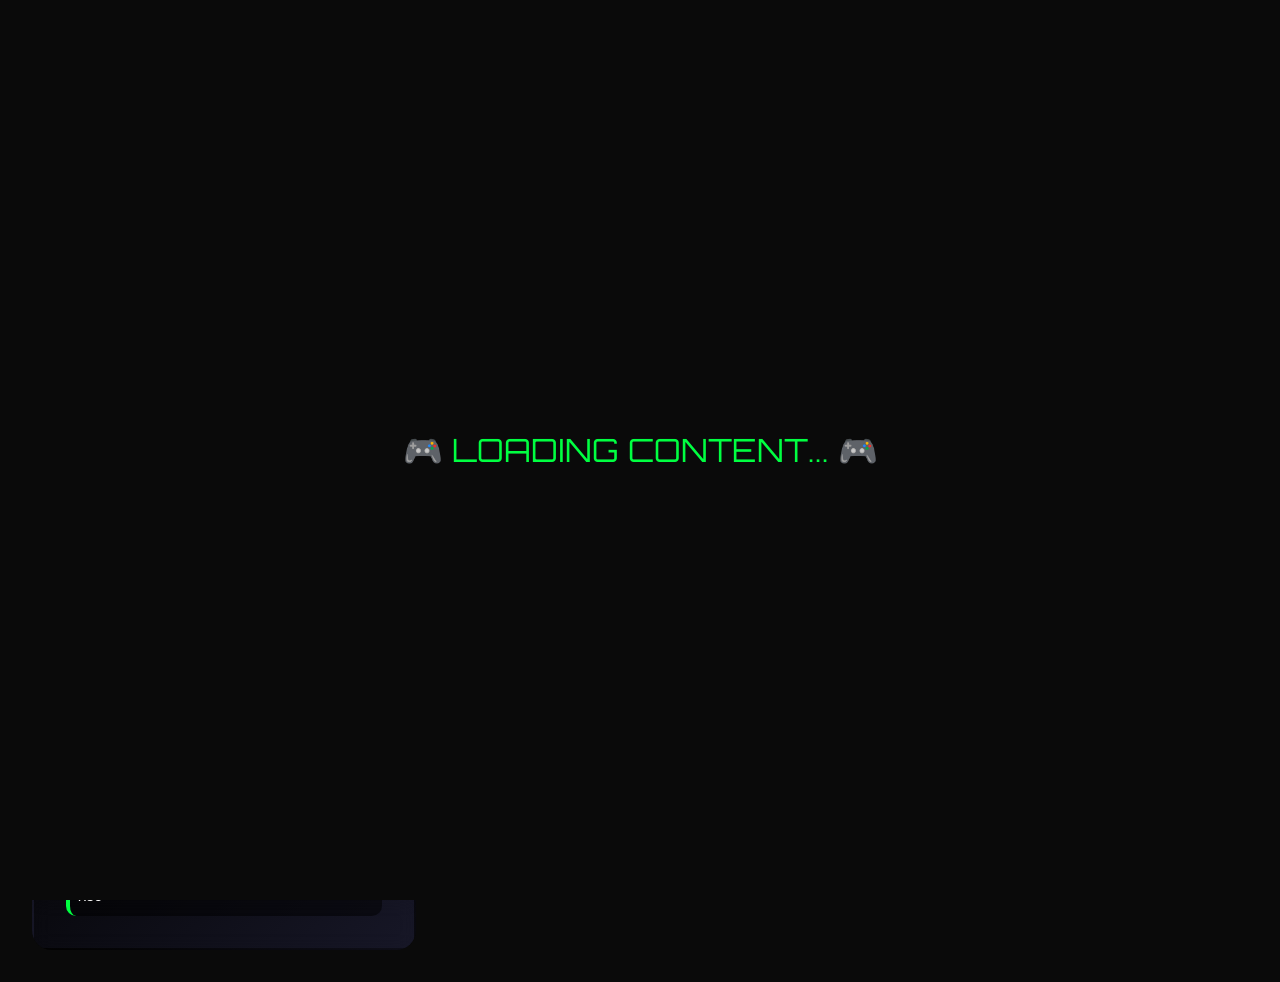
==== index.html @ 69c686ee "Update index.html" ====
<!DOCTYPE html>
<html lang="th">
<head>
    <meta charset="UTF-8">
    <meta name="viewport" content="width=device-width, initial-scale=1.0">
    <title>🎮 ARifKunG Hub 🎮</title>
    <link rel="stylesheet" href="style.css">
</head>
<body>
    <!-- Loading Screen -->
    <div class="loading-screen" id="loadingScreen">
        <div class="loading-text">🎮 LOADING CONTENT... 🎮</div>
    </div>
    <div class="matrix-bg"></div>
    <div class="particles" id="particles"></div>
    <div class="achievement" id="achievement">🏆 Achievement Unlocked: Visitor!</div>
    <header>
        <div class="gamer-profile">
            <div class="avatar-container">
                <img src="https://github.com/ARifKunG/mywebsite/blob/main/LOGO%20WEB.png?raw=true" alt="Gamer Avatar" class="avatar">
                <div class="status-indicator" title="Online"></div>
            </div>
            <h1 class="gamer-name"> ARifKunG </h1>
            <p class="gamer-title">🎮 Streamer ที่บิดคนดูเก่งขนาดนี้ 🎮</p>
            <div class="typing-text"> ฮั่นแน่ มาหาเซิฟ VIP ฟรีอะดิ่ !</div>
        </div>
    </header>
    <div class="center-btn">
        <button id="toggleWheelBtn" class="main-toggle-btn" onclick="toggleWheelGame()">🎲 เปิด/ปิด วงล้อสุ่มคนโดเนท</button>
    </div>
    <div class="mini-games" id="wheelGameContainer" style="display:none;">
        <div class="mini-game">
            <div class="wheel-container">
                <h3>🎲 วงล้อคนโดเนท</h3>
                <div class="donor-input">
                    <input type="text" id="donorName" placeholder="ชื่อคนโดเนท" maxlength="20">
                    <button onclick="addDonor()">เพิ่ม</button>
                    <button onclick="clearDonors()">ล้าง</button>
                </div>
                <div class="donor-list" id="donorList"><div style="text-align:center;opacity:0.5;">ยังไม่มีคนโดเนท</div></div>
                <div style="position: relative;">
                    <div class="wheel-pointer"></div>
                    <div class="wheel" id="wheel"><div class="wheel-center">🎯</div></div>
                </div>
                <button class="spin-btn" id="spinBtn" onclick="spinWheel()">หมุน!</button>
                <p>ผู้ชนะ: <span id="winner">-</span></p>
            </div>
        </div>
    </div>
    <main class="social-grid">
        <a href="https://discord.gg/gDNxGqr2EC" target="_blank" class="social-card">
            <div class="card-header">
                <img src="https://raw.githubusercontent.com/ARifKunG/mywebsite/refs/heads/main/dclogo.jpg" alt="Discord" class="card-icon">
                <div class="card-content">
                    <h3>🎮 Discord Server</h3>
                    <p> เข้าร่วมกลุ่ม Discord กดเลย ไว้พูดคุย ส่งมีม สอบถามต่างๆ ทางนี้!!! </p>
                </div>
            </div>
            <div class="stats-bar">
                <small>👥 สังคม , หาเพื่อนเล่นเกม , ข้อมูลข่าวสาร , บอทฟังเพลง | 🎯 Gaming Focused </small>
            </div>
        </a>
        <a href="https://www.instagram.com/arif_kaweekhet_/" target="_blank" class="social-card">
            <div class="card-header">
                <img src="https://raw.githubusercontent.com/ARifKunG/mywebsite/refs/heads/main/LOGO%20IG.png" alt="Instagram" class="card-icon">
                <div class="card-content">
                    <h3>📸 Instagram</h3>
                    <p>ติดตามชีวิตส่วนตัวหลังไมค์ ดูมุมขี้เก๊กของสตรีมเมอร์ 5555 .</p>
                </div>
            </div>
            <div class="stats-bar">
                <small>📱 ชีวิตประจำวัน | 🎬 สตอรี่ เรื่อยเปื่อย | 🔥 ถ่ายวิวมากกว่าหน้าตัวเอง </small>
            </div>
        </a>
        <a href="https://www.roblox.com/share?code=4f2ba7a02467d54fbad2b5d7c5aa6352&type=Server" target="_blank" class="social-card">
            <div class="card-header">
                <img src="https://github.com/ARifKunG/mywebsite/blob/main/LOGO%20BF%20WEB.png?raw=true" alt="Roblox" class="card-icon">
                <div class="card-content">
                    <h3>🎯 VIP Server</h3>
                    <p> เซิฟ VIP กดตรงนี้เลย! ใช้ได้ตลอด อย่าโปรจนเซิฟมีปัญหาก็พอ!! </p>
                </div>
            </div>
            <div class="stats-bar">
                <small>⭐ VIP | 🎮 Private</small>
            </div>
        </a>
        <a href="https://tipme.in.th/9dea6ccb9b9f03fc2886f8dd" target="_blank" class="social-card">
            <div class="card-header">
                <img src="https://github.com/ARifKunG/mywebsite/blob/main/LOGO%20DONATE%20WEB.png?raw=true" alt="Support" class="card-icon">
                <div class="card-content">
                    <h3>💎 Support Stream</h3>
                    <p>ช่วยสนับสนุน เลี้ยงน้ำ เลี้ยงข้าว เลี้ยงกาแฟ สตรีมเมอร์ !</p>
                </div>
            </div>
            <div class="stats-bar">
                <small>🎯 Goal: อัพคอม! | 💝 สร้างกำลังใจ | 🙏 ขอบคุณครับ</small>
            </div>
        </a>
    </main>
    <script src="main.js"></script>
</body>
</html>
---- style.css ----
@import url('https://fonts.googleapis.com/css2?family=Orbitron:wght@400;700;900&family=Prompt:wght@300;400;500;600;700&display=swap');
* { margin: 0; padding: 0; box-sizing: border-box; }
body {
    font-family: 'Prompt', sans-serif;
    background: #0a0a0a;
    color: #fff;
    min-height: 100vh;
    overflow-x: hidden;
    position: relative;
}
.matrix-bg {
    position: fixed; top: 0; left: 0; width: 100%; height: 100%;
    background: linear-gradient(135deg, #0f0f23 0%, #1a1a2e 50%, #16213e 100%);
    z-index: -2;
}
.matrix-bg::before {
    content: ''; position: absolute; width: 100%; height: 100%;
    background-image: 
        radial-gradient(circle at 25% 25%, #00ff41 0%, transparent 50%),
        radial-gradient(circle at 75% 75%, #ff006e 0%, transparent 50%),
        radial-gradient(circle at 50% 50%, #8338ec 0%, transparent 50%);
    opacity: 0.1; animation: matrixPulse 4s ease-in-out infinite;
}
@keyframes matrixPulse { 0%, 100% { opacity: 0.1; } 50% { opacity: 0.2; } }
.particles { position: fixed; top: 0; left: 0; width: 100%; height: 100%; z-index: -1; pointer-events: none; }
.particle {
    position: absolute; width: 4px; height: 4px; background: #00ff41; border-radius: 50%;
    animation: floatUp 8s linear infinite;
}
@keyframes floatUp {
    0%   { transform: translateY(100vh) rotate(0deg); opacity: 0;}
    10%,90% { opacity: 1;}
    100% { transform: translateY(-100px) rotate(360deg); opacity: 0;}
}
header { padding: 2rem 0; text-align: center; position: relative; z-index: 10;}
.gamer-profile { display: flex; flex-direction: column; align-items: center; gap: 1rem;}
.avatar-container { position: relative; display: inline-block;}
.avatar {
    width: 150px; height: 150px; border-radius: 50%; border: 4px solid #00ff41;
    box-shadow: 0 0 30px rgba(0,255,65,0.5), inset 0 0 30px rgba(0,255,65,0.1);
    animation: avatarGlow 2s ease-in-out infinite alternate; transition: all 0.3s ease;
}
.avatar:hover {
    transform: scale(1.1);
    box-shadow: 0 0 50px rgba(0,255,65,0.8), inset 0 0 50px rgba(0,255,65,0.2);
}
@keyframes avatarGlow {
    0% { box-shadow: 0 0 30px rgba(0,255,65,0.5), inset 0 0 30px rgba(0,255,65,0.1);}
    100% { box-shadow: 0 0 50px rgba(0,255,65,0.8), inset 0 0 50px rgba(0,255,65,0.2);}
}
.status-indicator {
    position: absolute; bottom: 10px; right: 10px; width: 30px; height: 30px;
    background: linear-gradient(45deg, #00ff41, #00cc33); border-radius: 50%; border: 3px solid #0a0a0a;
    animation: statusPulse 1.5s ease-in-out infinite;
}
@keyframes statusPulse { 0%,100%{transform:scale(1);} 50%{transform:scale(1.2);} }
.gamer-name {
    font-family: 'Orbitron', monospace; font-size: 2.5rem; font-weight: 900;
    background: linear-gradient(45deg, #00ff41, #ff006e, #8338ec); background-size: 200% 200%;
    -webkit-background-clip: text; -webkit-text-fill-color: transparent;
    animation: rainbowText 3s ease-in-out infinite; text-shadow: 0 0 30px rgba(0,255,65,0.5);
}
@keyframes rainbowText { 0%,100%{background-position:0% 50%;} 50%{background-position:100% 50%;} }
.gamer-title { font-size: 1.2rem; color: #00ff41; opacity: 0.8; text-transform: uppercase; letter-spacing: 2px;}
.center-btn {
    text-align: center;
    margin: 2rem 0 1rem 0;
}
.main-toggle-btn {
    background: linear-gradient(45deg, #00ff41, #ff006e, #8338ec);
    color: #fff;
    font-size: 1.2rem;
    font-family: 'Orbitron', monospace;
    border: none;
    border-radius: 25px;
    padding: 1rem 2.5rem;
    cursor: pointer;
    transition: all 0.2s;
    box-shadow: 0 0 15px rgba(0,255,65,0.2);
}
.main-toggle-btn:hover {
    filter: brightness(1.1);
    box-shadow: 0 0 30px #00ff4177;
}
.mini-games { display: flex; justify-content: center; gap: 2rem; margin: 0 0 2rem 0; flex-wrap: wrap;}
.mini-game {
    background: rgba(0,0,0,0.7); border: 2px solid #00ff41; border-radius: 15px; padding: 1rem;
    position: relative; overflow: hidden; min-width: 320px; max-width: 350px; width:100%; margin: 0 auto;
    animation: fadeIn 0.5s;
}
@keyframes fadeIn { from{opacity:0;transform:scale(0.95);} to{opacity:1;transform:scale(1);} }
.mini-game:hover {
    transform: translateY(-5px);
    box-shadow: 0 10px 30px rgba(0,255,65,0.3);
    border-color: #ff006e;
}
.wheel-container { text-align: center; padding: 1rem; position: relative;}
.wheel { width: 200px; height: 200px; border-radius: 50%; position: relative; margin: 1rem auto;
    background: conic-gradient(#ff006e 0deg 72deg,#8338ec 72deg 144deg,#00ff41 144deg 216deg,#00d4ff 216deg 288deg,#ffaa00 288deg 360deg);
    transition: transform 3s cubic-bezier(0.23,1,0.32,1); border: 4px solid #fff; box-shadow: 0 0 20px rgba(0,255,65,0.5);
}
.wheel-pointer {
    position: absolute; top: -10px; left: 50%; transform: translateX(-50%);
    width: 0; height: 0; border-left: 15px solid transparent; border-right: 15px solid transparent;
    border-top: 30px solid #fff; z-index: 10;
}
.wheel-center {
    position: absolute; top: 50%; left: 50%; transform: translate(-50%,-50%);
    width: 40px; height: 40px; background: #fff; border-radius: 50%;
    display: flex; align-items: center; justify-content: center; font-size: 1.2rem; color: #000; font-weight: bold; z-index: 5;
}
.donor-input { display: flex; gap: 0.5rem; margin: 1rem 0; flex-wrap: wrap; justify-content: center;}
.donor-input input {
    padding: 0.5rem; border: 2px solid #00ff41; border-radius: 5px; background: rgba(0,0,0,0.7);
    color: #fff; font-family: 'Prompt', sans-serif;
}
.donor-input button {
    padding: 0.5rem 1rem; border: none; border-radius: 5px;
    background: linear-gradient(45deg,#00ff41,#00cc33); color: #fff; cursor: pointer;
    font-family: 'Prompt', sans-serif; transition: all 0.3s ease;
}
.donor-input button:hover {transform: scale(1.05);}
.donor-list {max-height: 100px; overflow-y: auto; margin: 0.5rem 0; padding: 0.5rem; background: rgba(0,0,0,0.5); border-radius: 5px; font-size: 0.9rem;}
.spin-btn {
    width: 80px; height: 80px; border-radius: 50%; background: linear-gradient(45deg,#ff006e,#8338ec);
    border: none; color: white; font-size: 1.2rem; cursor: pointer; transition: all 0.2s ease; margin: 0.5rem; font-family: 'Prompt', sans-serif;
}
.spin-btn:hover {transform: scale(1.1);}
.spin-btn:active {transform: scale(0.9);}
.spin-btn:disabled {opacity: 0.5; cursor: not-allowed;}
.social-grid {
    display: grid; grid-template-columns: repeat(auto-fit, minmax(300px, 1fr)); gap: 2rem; padding: 2rem; max-width: 1400px; margin: 0 auto;
}
.social-card {
    background: linear-gradient(135deg, rgba(0,0,0,0.8), rgba(26,26,46,0.8));
    border: 2px solid transparent; border-radius: 20px; padding: 2rem; text-decoration: none; color: white; position: relative;
    overflow: hidden; transition: all 0.4s cubic-bezier(0.175,0.885,0.32,1.275); backdrop-filter: blur(10px);
}
.social-card::before {
    content: ''; position: absolute; top: 0; left: 0; right: 0; bottom: 0;
    background: linear-gradient(45deg,#00ff41,#ff006e,#8338ec,#00ff41); background-size: 400% 400%; z-index: -1;
    animation: gradientShift 4s ease infinite; opacity: 0; transition: opacity 0.3s ease;
}
.social-card:hover::before { opacity: 1;}
.social-card:hover {
    transform: translateY(-10px) scale(1.02);
    box-shadow: 0 20px 40px rgba(0,255,65,0.3);
}
@keyframes gradientShift { 0%,100%{background-position:0% 50%;} 50%{background-position:100% 50%;} }
.card-header { display: flex; align-items: center; gap: 1rem; margin-bottom: 1rem;}
.card-icon { width: 60px; height: 60px; border-radius: 15px; transition: all 0.3s ease;}
.social-card:hover .card-icon { transform: rotate(360deg) scale(1.1);}
.card-content h3 { font-family: 'Orbitron', monospace; font-size: 1.5rem; margin-bottom: 0.5rem; color: #00ff41;}
.card-content p { opacity: 0.8; line-height: 1.5;}
.stats-bar { margin-top: 1rem; padding: 0.5rem; background: rgba(0,0,0,0.5); border-radius: 10px; border-left: 4px solid #00ff41;}
.achievement {
    position: fixed; top: 20px; right: -300px; background: linear-gradient(45deg,#ff006e,#8338ec);
    padding: 1rem; border-radius: 10px; color: white; z-index: 1000; transition: right 0.5s ease; border-left: 4px solid #00ff41;
}
.achievement.show { right: 20px;}
@media (max-width: 768px) {
    .social-grid { grid-template-columns: 1fr; padding: 1rem;}
    .gamer-name { font-size: 2rem;}
    .avatar { width: 120px; height: 120px;}
    .mini-games { flex-direction: column; align-items: center;}
    .wheel { width: 150px; height: 150px;}
    .donor-input { flex-direction: column;}
    .donor-input input { width: 100%;}
}
@media (max-width: 480px) {
    .mini-game { width: 100%; max-width: 300px;}
}
.typing-text {
    font-family: 'Orbitron', monospace; overflow: hidden; border-right: 2px solid #00ff41; white-space: nowrap;
    animation: typing 3s steps(30) infinite, blink 1s infinite;
}
@keyframes typing { 0%,100%{width:0;} 50%{width:100%;} }
@keyframes blink { 0%,50%{ border-color: #00ff41;} 51%,100%{border-color:transparent;} }
.loading-screen {
    position: fixed; top: 0; left: 0; width: 100%; height: 100%; background: #0a0a0a;
    display: flex; align-items: center; justify-content: center; z-index: 9999; transition: opacity 0.5s ease;
}
.loading-text {
    font-family: 'Orbitron', monospace; font-size: 2rem; color: #00ff41; animation: loadingPulse 1s ease-in-out infinite;
}
@keyframes loadingPulse { 0%,100%{opacity:0.5;} 50%{opacity:1;} }
::-webkit-scrollbar { width: 8px;}
::-webkit-scrollbar-track { background: rgba(0,0,0,0.3);}
::-webkit-scrollbar-thumb { background: linear-gradient(45deg,#00ff41,#00cc33); border-radius: 4px;}
::-webkit-scrollbar-thumb:hover { background: linear-gradient(45deg,#00cc33,#00ff41);}
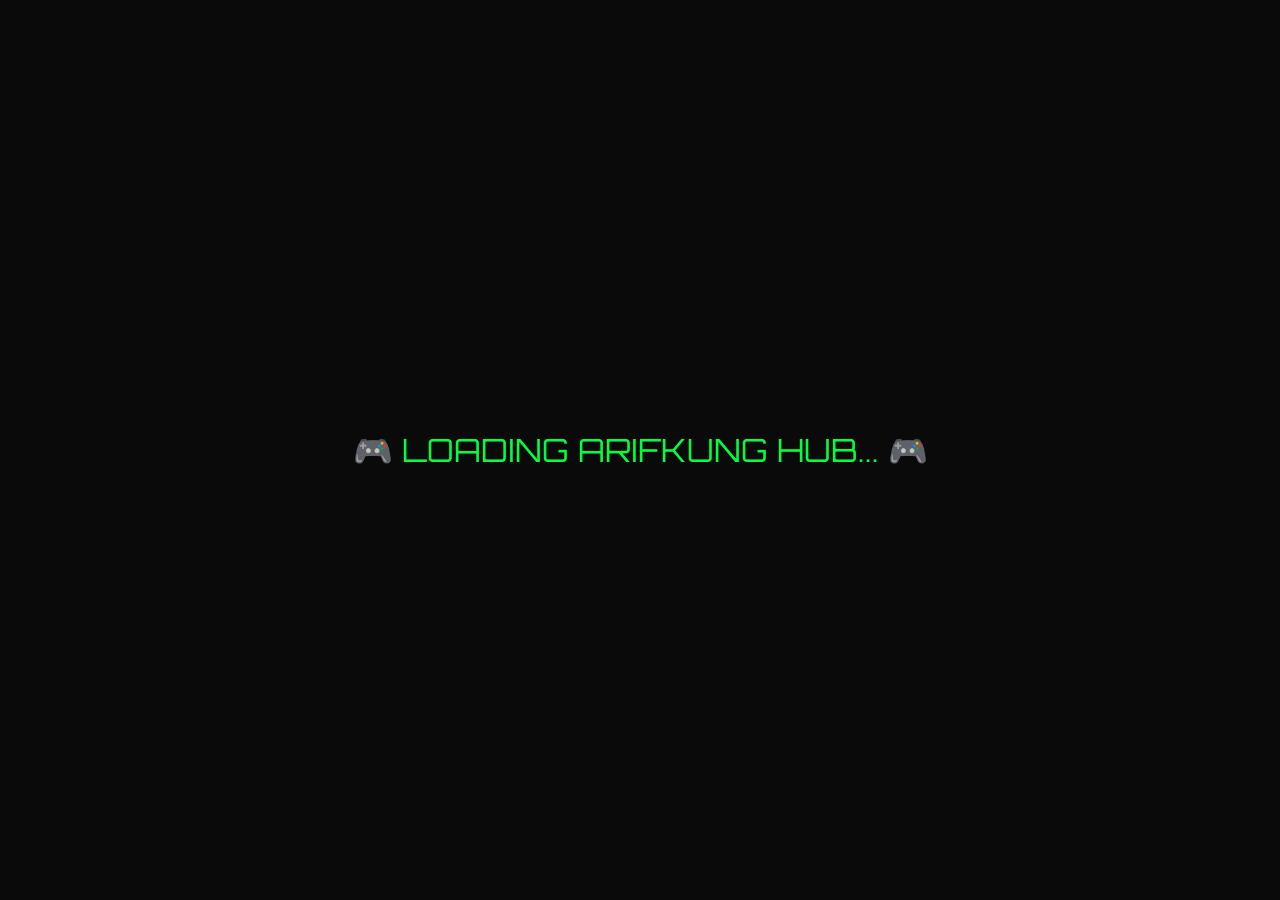
==== commit 59b40b26: "Add files via upload" ====
--- a/index.html
+++ b/index.html
@@ -9,55 +9,65 @@
 <body>
     <!-- Loading Screen -->
     <div class="loading-screen" id="loadingScreen">
-        <div class="loading-text">🎮 LOADING CONTENT... 🎮</div>
+        <div class="loading-text">🎮 LOADING ARIFKUNG HUB... 🎮</div>
     </div>
     <div class="matrix-bg"></div>
     <div class="particles" id="particles"></div>
-    <div class="achievement" id="achievement">🏆 Achievement Unlocked: Visitor!</div>
+    <div class="achievement" id="achievement">🏆 Achievement Unlocked: Welcome Gamer!</div>
     <header>
         <div class="gamer-profile">
             <div class="avatar-container">
                 <img src="https://github.com/ARifKunG/mywebsite/blob/main/LOGO%20WEB.png?raw=true" alt="Gamer Avatar" class="avatar">
-                <div class="status-indicator" title="Online"></div>
+                <div class="status-indicator" title="Online Now"></div>
             </div>
-            <h1 class="gamer-name"> ARifKunG </h1>
+            <h1 class="gamer-name">ARifKunG</h1>
             <p class="gamer-title">🎮 Streamer ที่บิดคนดูเก่งขนาดนี้ 🎮</p>
-            <div class="typing-text"> ฮั่นแน่ มาหาเซิฟ VIP ฟรีอะดิ่ !</div>
+            <div class="typing-text">ฮั่นแน่ มาหาเซิฟ VIP ฟรีอะดิ่ !</div>
         </div>
     </header>
     <div class="center-btn">
-        <button id="toggleWheelBtn" class="main-toggle-btn" onclick="toggleWheelGame()">🎲 เปิด/ปิด วงล้อสุ่มคนโดเนท</button>
+        <button id="toggleGameBtn" class="main-toggle-btn" onclick="toggleDinoGame()">🦖 เปิด/ปิด เกมไดโนเสาร์</button>
     </div>
-    <div class="mini-games" id="wheelGameContainer" style="display:none;">
+    <div class="mini-games" id="gameContainer" style="display:none;">
         <div class="mini-game">
-            <div class="wheel-container">
-                <h3>🎲 วงล้อคนโดเนท</h3>
-                <div class="donor-input">
-                    <input type="text" id="donorName" placeholder="ชื่อคนโดเนท" maxlength="20">
-                    <button onclick="addDonor()">เพิ่ม</button>
-                    <button onclick="clearDonors()">ล้าง</button>
+            <div class="game-container">
+                <h3 class="game-title">🦖 Cyber Dino Runner</h3>
+                <div class="game-info">
+                    <div class="score">Score: <span id="score">0</span></div>
+                    <div class="high-score">High: <span id="highScore">0</span></div>
                 </div>
-                <div class="donor-list" id="donorList"><div style="text-align:center;opacity:0.5;">ยังไม่มีคนโดเนท</div></div>
-                <div style="position: relative;">
-                    <div class="wheel-pointer"></div>
-                    <div class="wheel" id="wheel"><div class="wheel-center">🎯</div></div>
+                <canvas id="gameCanvas" class="game-canvas" width="600" height="300"></canvas>
+                <div class="game-over" id="gameOver">
+                    <h2>Game Over!</h2>
+                    <p>Your Score: <span id="finalScore">0</span></p>
+                    <button class="control-btn" onclick="restartGame()">Play Again</button>
                 </div>
-                <button class="spin-btn" id="spinBtn" onclick="spinWheel()">หมุน!</button>
-                <p>ผู้ชนะ: <span id="winner">-</span></p>
+                <div class="game-controls">
+                    <button class="control-btn" id="startBtn" onclick="startGame()">Start Game</button>
+                    <button class="control-btn" onclick="jumpDino()">Jump (Space)</button>
+                    <button class="control-btn" onclick="restartGame()">Restart</button>
+                </div>
+                <div class="game-instructions">
+                    <strong>🎮 How to Play:</strong><br>
+                    • กด <strong>Space</strong> หรือปุ่ม Jump เพื่อกระโดด<br>
+                    • หลีกเลี่ยงกระบองเพชร! 🌵<br>
+                    • คะแนนจะเพิ่มขึ้นเรื่อยๆ ยิ่งอยู่รอดได้นานยิ่งดี!<br>
+                    • เกมจะเร็วขึ้นเรื่อยๆ - ท้าทายสกิลคุณ! 🔥
+                </div>
             </div>
         </div>
     </div>
     <main class="social-grid">
         <a href="https://discord.gg/gDNxGqr2EC" target="_blank" class="social-card">
             <div class="card-header">
-                <img src="https://raw.githubusercontent.com/ARifKunG/mywebsite/refs/heads/main/dclogo.jpg" alt="Discord" class="card-icon">
+                <img src="https://raw.githubusercontent.com/ARifKunG/mywebsite/refs/heads/main/LOGO%20DIS.png" alt="Discord" class="card-icon">
                 <div class="card-content">
                     <h3>🎮 Discord Server</h3>
-                    <p> เข้าร่วมกลุ่ม Discord กดเลย ไว้พูดคุย ส่งมีม สอบถามต่างๆ ทางนี้!!! </p>
+                    <p>เข้าร่วมกลุ่ม Discord กดเลย ไว้พูดคุย ส่งมีม สอบถามต่างๆ ทางนี้!!!</p>
                 </div>
             </div>
             <div class="stats-bar">
-                <small>👥 สังคม , หาเพื่อนเล่นเกม , ข้อมูลข่าวสาร , บอทฟังเพลง | 🎯 Gaming Focused </small>
+                <small>👥 สังคม , หาเพื่อนเล่นเกม , ข้อมูลข่าวสาร , บอทฟังเพลง | 🎯 Gaming Focused</small>
             </div>
         </a>
         <a href="https://www.instagram.com/arif_kaweekhet_/" target="_blank" class="social-card">
@@ -65,11 +75,11 @@
                 <img src="https://raw.githubusercontent.com/ARifKunG/mywebsite/refs/heads/main/LOGO%20IG.png" alt="Instagram" class="card-icon">
                 <div class="card-content">
                     <h3>📸 Instagram</h3>
-                    <p>ติดตามชีวิตส่วนตัวหลังไมค์ ดูมุมขี้เก๊กของสตรีมเมอร์ 5555 .</p>
+                    <p>ติดตามชีวิตส่วนตัวหลังไมค์ ดูมุมขี้เก๊กของสตรีมเมอร์ 5555</p>
                 </div>
             </div>
             <div class="stats-bar">
-                <small>📱 ชีวิตประจำวัน | 🎬 สตอรี่ เรื่อยเปื่อย | 🔥 ถ่ายวิวมากกว่าหน้าตัวเอง </small>
+                <small>📱 ชีวิตประจำวัน | 🎬 สตอรี่ เรื่อยเปื่อย | 🔥 ถ่ายวิวมากกว่าหน้าตัวเอง</small>
             </div>
         </a>
         <a href="https://www.roblox.com/share?code=4f2ba7a02467d54fbad2b5d7c5aa6352&type=Server" target="_blank" class="social-card">
@@ -77,11 +87,11 @@
                 <img src="https://github.com/ARifKunG/mywebsite/blob/main/LOGO%20BF%20WEB.png?raw=true" alt="Roblox" class="card-icon">
                 <div class="card-content">
                     <h3>🎯 VIP Server</h3>
-                    <p> เซิฟ VIP กดตรงนี้เลย! ใช้ได้ตลอด อย่าโปรจนเซิฟมีปัญหาก็พอ!! </p>
+                    <p>เซิฟ VIP กดตรงนี้เลย! ใช้ได้ตลอด อย่าโปรจนเซิฟมีปัญหาก็พอ!!</p>
                 </div>
             </div>
             <div class="stats-bar">
-                <small>⭐ VIP | 🎮 Private</small>
+                <small>⭐ VIP | 🎮 Private Server | 🚀 Always Online</small>
             </div>
         </a>
         <a href="https://tipme.in.th/9dea6ccb9b9f03fc2886f8dd" target="_blank" class="social-card">
@@ -89,7 +99,7 @@
                 <img src="https://github.com/ARifKunG/mywebsite/blob/main/LOGO%20DONATE%20WEB.png?raw=true" alt="Support" class="card-icon">
                 <div class="card-content">
                     <h3>💎 Support Stream</h3>
-                    <p>ช่วยสนับสนุน เลี้ยงน้ำ เลี้ยงข้าว เลี้ยงกาแฟ สตรีมเมอร์ !</p>
+                    <p>ช่วยสนับสนุน เลี้ยงน้ำ เลี้ยงข้าว เลี้ยงกาแฟ สตรีมเมอร์!</p>
                 </div>
             </div>
             <div class="stats-bar">
@@ -97,6 +107,6 @@
             </div>
         </a>
     </main>
-    <script src="main.js"></script>
+    <script src="game.js"></script>
 </body>
-</html>
+</html>
--- a/style.css
+++ b/style.css
@@ -1,4 +1,5 @@
 @import url('https://fonts.googleapis.com/css2?family=Orbitron:wght@400;700;900&family=Prompt:wght@300;400;500;600;700&display=swap');
+
 * { margin: 0; padding: 0; box-sizing: border-box; }
 body {
     font-family: 'Prompt', sans-serif;
@@ -8,20 +9,24 @@
     overflow-x: hidden;
     position: relative;
 }
+/* Matrix Background */
 .matrix-bg {
     position: fixed; top: 0; left: 0; width: 100%; height: 100%;
     background: linear-gradient(135deg, #0f0f23 0%, #1a1a2e 50%, #16213e 100%);
     z-index: -2;
 }
 .matrix-bg::before {
-    content: ''; position: absolute; width: 100%; height: 100%;
-    background-image: 
+    content: '';
+    position: absolute; width: 100%; height: 100%;
+    background-image:
         radial-gradient(circle at 25% 25%, #00ff41 0%, transparent 50%),
         radial-gradient(circle at 75% 75%, #ff006e 0%, transparent 50%),
         radial-gradient(circle at 50% 50%, #8338ec 0%, transparent 50%);
     opacity: 0.1; animation: matrixPulse 4s ease-in-out infinite;
 }
 @keyframes matrixPulse { 0%, 100% { opacity: 0.1; } 50% { opacity: 0.2; } }
+
+/* Particles */
 .particles { position: fixed; top: 0; left: 0; width: 100%; height: 100%; z-index: -1; pointer-events: none; }
 .particle {
     position: absolute; width: 4px; height: 4px; background: #00ff41; border-radius: 50%;
@@ -32,6 +37,8 @@
     10%,90% { opacity: 1;}
     100% { transform: translateY(-100px) rotate(360deg); opacity: 0;}
 }
+
+/* Header */
 header { padding: 2rem 0; text-align: center; position: relative; z-index: 10;}
 .gamer-profile { display: flex; flex-direction: column; align-items: center; gap: 1rem;}
 .avatar-container { position: relative; display: inline-block;}
@@ -40,10 +47,7 @@
     box-shadow: 0 0 30px rgba(0,255,65,0.5), inset 0 0 30px rgba(0,255,65,0.1);
     animation: avatarGlow 2s ease-in-out infinite alternate; transition: all 0.3s ease;
 }
-.avatar:hover {
-    transform: scale(1.1);
-    box-shadow: 0 0 50px rgba(0,255,65,0.8), inset 0 0 50px rgba(0,255,65,0.2);
-}
+.avatar:hover { transform: scale(1.1); box-shadow: 0 0 50px rgba(0,255,65,0.8), inset 0 0 50px rgba(0,255,65,0.2);}
 @keyframes avatarGlow {
     0% { box-shadow: 0 0 30px rgba(0,255,65,0.5), inset 0 0 30px rgba(0,255,65,0.1);}
     100% { box-shadow: 0 0 50px rgba(0,255,65,0.8), inset 0 0 50px rgba(0,255,65,0.2);}
@@ -54,83 +58,73 @@
     animation: statusPulse 1.5s ease-in-out infinite;
 }
 @keyframes statusPulse { 0%,100%{transform:scale(1);} 50%{transform:scale(1.2);} }
+
 .gamer-name {
-    font-family: 'Orbitron', monospace; font-size: 2.5rem; font-weight: 900;
+    font-family: 'Orbitron', monospace; font-size: clamp(1.8rem, 4vw, 2.5rem); font-weight: 900;
     background: linear-gradient(45deg, #00ff41, #ff006e, #8338ec); background-size: 200% 200%;
     -webkit-background-clip: text; -webkit-text-fill-color: transparent;
     animation: rainbowText 3s ease-in-out infinite; text-shadow: 0 0 30px rgba(0,255,65,0.5);
 }
 @keyframes rainbowText { 0%,100%{background-position:0% 50%;} 50%{background-position:100% 50%;} }
-.gamer-title { font-size: 1.2rem; color: #00ff41; opacity: 0.8; text-transform: uppercase; letter-spacing: 2px;}
-.center-btn {
-    text-align: center;
-    margin: 2rem 0 1rem 0;
+
+.gamer-title { font-size: clamp(1rem, 2vw, 1.2rem); color: #00ff41; opacity: 0.8; text-transform: uppercase; letter-spacing: 2px;}
+.typing-text {
+    font-family: 'Orbitron', monospace; overflow: hidden; border-right: 2px solid #00ff41; white-space: nowrap;
+    animation: typing 3s steps(30) infinite, blink 1s infinite;
+    font-size: clamp(0.9rem, 1.5vw, 1.1rem);
 }
+@keyframes typing { 0%,100%{width:0;} 50%{width:100%;} }
+@keyframes blink { 0%,50%{ border-color: #00ff41;} 51%,100%{border-color:transparent;} }
+
+/* Game Section */
+.center-btn { text-align: center; margin: 2rem 0 1rem 0;}
 .main-toggle-btn {
     background: linear-gradient(45deg, #00ff41, #ff006e, #8338ec);
-    color: #fff;
-    font-size: 1.2rem;
-    font-family: 'Orbitron', monospace;
-    border: none;
-    border-radius: 25px;
-    padding: 1rem 2.5rem;
-    cursor: pointer;
-    transition: all 0.2s;
-    box-shadow: 0 0 15px rgba(0,255,65,0.2);
+    color: #fff; font-size: clamp(1rem, 2vw, 1.2rem); font-family: 'Orbitron', monospace;
+    border: none; border-radius: 25px; padding: 1rem 2.5rem; cursor: pointer; transition: all 0.3s ease;
+    box-shadow: 0 0 15px rgba(0,255,65,0.2); font-weight: bold;
 }
-.main-toggle-btn:hover {
-    filter: brightness(1.1);
-    box-shadow: 0 0 30px #00ff4177;
-}
-.mini-games { display: flex; justify-content: center; gap: 2rem; margin: 0 0 2rem 0; flex-wrap: wrap;}
+.main-toggle-btn:hover { filter: brightness(1.2); box-shadow: 0 0 30px #00ff4177; transform: translateY(-2px); }
+
+.mini-games { display: flex; justify-content: center; margin: 0 0 2rem 0; }
 .mini-game {
-    background: rgba(0,0,0,0.7); border: 2px solid #00ff41; border-radius: 15px; padding: 1rem;
-    position: relative; overflow: hidden; min-width: 320px; max-width: 350px; width:100%; margin: 0 auto;
-    animation: fadeIn 0.5s;
+    background: rgba(0,0,0,0.8); border: 2px solid #00ff41; border-radius: 20px; padding: 2rem;
+    position: relative; overflow: hidden; width: min(90vw, 600px); animation: fadeIn 0.5s;
+    backdrop-filter: blur(10px);
 }
 @keyframes fadeIn { from{opacity:0;transform:scale(0.95);} to{opacity:1;transform:scale(1);} }
-.mini-game:hover {
-    transform: translateY(-5px);
-    box-shadow: 0 10px 30px rgba(0,255,65,0.3);
-    border-color: #ff006e;
+.mini-game:hover { transform: translateY(-5px); box-shadow: 0 15px 40px rgba(0,255,65,0.3); border-color: #ff006e; }
+
+/* Dino Game Styles */
+.game-container { text-align: center; position: relative; }
+.game-title {
+    font-family: 'Orbitron', monospace; font-size: 1.5rem; color: #00ff41;
+    margin-bottom: 1rem; text-shadow: 0 0 10px rgba(0,255,65,0.5);
 }
-.wheel-container { text-align: center; padding: 1rem; position: relative;}
-.wheel { width: 200px; height: 200px; border-radius: 50%; position: relative; margin: 1rem auto;
-    background: conic-gradient(#ff006e 0deg 72deg,#8338ec 72deg 144deg,#00ff41 144deg 216deg,#00d4ff 216deg 288deg,#ffaa00 288deg 360deg);
-    transition: transform 3s cubic-bezier(0.23,1,0.32,1); border: 4px solid #fff; box-shadow: 0 0 20px rgba(0,255,65,0.5);
+.game-canvas {
+    border: 3px solid #00ff41; border-radius: 15px; background: linear-gradient(135deg, #1a1a2e, #16213e);
+    box-shadow: 0 0 20px rgba(0,255,65,0.3); display: block; margin: 0 auto;
 }
-.wheel-pointer {
-    position: absolute; top: -10px; left: 50%; transform: translateX(-50%);
-    width: 0; height: 0; border-left: 15px solid transparent; border-right: 15px solid transparent;
-    border-top: 30px solid #fff; z-index: 10;
+.game-controls {
+    margin-top: 1rem; display: flex; justify-content: center; gap: 1rem; flex-wrap: wrap;
 }
-.wheel-center {
-    position: absolute; top: 50%; left: 50%; transform: translate(-50%,-50%);
-    width: 40px; height: 40px; background: #fff; border-radius: 50%;
-    display: flex; align-items: center; justify-content: center; font-size: 1.2rem; color: #000; font-weight: bold; z-index: 5;
+.control-btn {
+    background: linear-gradient(45deg, #8338ec, #ff006e); border: none; color: white; padding: 0.8rem 1.5rem;
+    border-radius: 15px; font-family: 'Prompt', sans-serif; font-weight: 600; cursor: pointer; transition: all 0.3s ease;
+    box-shadow: 0 4px 15px rgba(131,56,236,0.3);
 }
-.donor-input { display: flex; gap: 0.5rem; margin: 1rem 0; flex-wrap: wrap; justify-content: center;}
-.donor-input input {
-    padding: 0.5rem; border: 2px solid #00ff41; border-radius: 5px; background: rgba(0,0,0,0.7);
-    color: #fff; font-family: 'Prompt', sans-serif;
+.control-btn:hover { transform: translateY(-2px); box-shadow: 0 8px 25px rgba(131,56,236,0.5); }
+
+.game-info { display: flex; justify-content: space-between; margin: 1rem 0; font-family: 'Orbitron', monospace; font-size: 1.1rem; }
+.score { color: #00ff41; text-shadow: 0 0 10px rgba(0,255,65,0.5); }
+.high-score { color: #ff006e; text-shadow: 0 0 10px rgba(255,0,110,0.5); }
+.game-instructions {
+    margin-top: 1rem; padding: 1rem; background: rgba(0,255,65,0.1); border-radius: 10px;
+    font-size: 0.9rem; line-height: 1.6;
 }
-.donor-input button {
-    padding: 0.5rem 1rem; border: none; border-radius: 5px;
-    background: linear-gradient(45deg,#00ff41,#00cc33); color: #fff; cursor: pointer;
-    font-family: 'Prompt', sans-serif; transition: all 0.3s ease;
-}
-.donor-input button:hover {transform: scale(1.05);}
-.donor-list {max-height: 100px; overflow-y: auto; margin: 0.5rem 0; padding: 0.5rem; background: rgba(0,0,0,0.5); border-radius: 5px; font-size: 0.9rem;}
-.spin-btn {
-    width: 80px; height: 80px; border-radius: 50%; background: linear-gradient(45deg,#ff006e,#8338ec);
-    border: none; color: white; font-size: 1.2rem; cursor: pointer; transition: all 0.2s ease; margin: 0.5rem; font-family: 'Prompt', sans-serif;
-}
-.spin-btn:hover {transform: scale(1.1);}
-.spin-btn:active {transform: scale(0.9);}
-.spin-btn:disabled {opacity: 0.5; cursor: not-allowed;}
-.social-grid {
-    display: grid; grid-template-columns: repeat(auto-fit, minmax(300px, 1fr)); gap: 2rem; padding: 2rem; max-width: 1400px; margin: 0 auto;
-}
+
+/* Social Grid */
+.social-grid { display: grid; grid-template-columns: repeat(auto-fit, minmax(280px, 1fr)); gap: 2rem; padding: 2rem; max-width: 1400px; margin: 0 auto;}
 .social-card {
     background: linear-gradient(135deg, rgba(0,0,0,0.8), rgba(26,26,46,0.8));
     border: 2px solid transparent; border-radius: 20px; padding: 2rem; text-decoration: none; color: white; position: relative;
@@ -141,50 +135,65 @@
     background: linear-gradient(45deg,#00ff41,#ff006e,#8338ec,#00ff41); background-size: 400% 400%; z-index: -1;
     animation: gradientShift 4s ease infinite; opacity: 0; transition: opacity 0.3s ease;
 }
-.social-card:hover::before { opacity: 1;}
-.social-card:hover {
-    transform: translateY(-10px) scale(1.02);
-    box-shadow: 0 20px 40px rgba(0,255,65,0.3);
-}
+.social-card:hover::before { opacity: 1; }
+.social-card:hover { transform: translateY(-10px) scale(1.02); box-shadow: 0 20px 40px rgba(0,255,65,0.3); }
 @keyframes gradientShift { 0%,100%{background-position:0% 50%;} 50%{background-position:100% 50%;} }
 .card-header { display: flex; align-items: center; gap: 1rem; margin-bottom: 1rem;}
-.card-icon { width: 60px; height: 60px; border-radius: 15px; transition: all 0.3s ease;}
+.card-icon { width: 60px; height: 60px; border-radius: 15px; transition: all 0.3s ease; }
 .social-card:hover .card-icon { transform: rotate(360deg) scale(1.1);}
 .card-content h3 { font-family: 'Orbitron', monospace; font-size: 1.5rem; margin-bottom: 0.5rem; color: #00ff41;}
-.card-content p { opacity: 0.8; line-height: 1.5;}
-.stats-bar { margin-top: 1rem; padding: 0.5rem; background: rgba(0,0,0,0.5); border-radius: 10px; border-left: 4px solid #00ff41;}
+.card-content p { opacity: 0.8; line-height: 1.5; }
+.stats-bar { margin-top: 1rem; padding: 0.5rem; background: rgba(0,0,0,0.5); border-radius: 10px; border-left: 4px solid #00ff41; }
+
+/* Achievement */
 .achievement {
-    position: fixed; top: 20px; right: -300px; background: linear-gradient(45deg,#ff006e,#8338ec);
-    padding: 1rem; border-radius: 10px; color: white; z-index: 1000; transition: right 0.5s ease; border-left: 4px solid #00ff41;
+    position: fixed; top: 20px; right: -350px; background: linear-gradient(45deg,#ff006e,#8338ec);
+    padding: 1rem; border-radius: 10px; color: white; z-index: 1000; transition: right 0.5s ease;
+    border-left: 4px solid #00ff41; font-family: 'Orbitron', monospace; font-weight: bold;
+    box-shadow: 0 10px 30px rgba(0,0,0,0.5);
 }
-.achievement.show { right: 20px;}
-@media (max-width: 768px) {
-    .social-grid { grid-template-columns: 1fr; padding: 1rem;}
-    .gamer-name { font-size: 2rem;}
-    .avatar { width: 120px; height: 120px;}
-    .mini-games { flex-direction: column; align-items: center;}
-    .wheel { width: 150px; height: 150px;}
-    .donor-input { flex-direction: column;}
-    .donor-input input { width: 100%;}
-}
-@media (max-width: 480px) {
-    .mini-game { width: 100%; max-width: 300px;}
-}
-.typing-text {
-    font-family: 'Orbitron', monospace; overflow: hidden; border-right: 2px solid #00ff41; white-space: nowrap;
-    animation: typing 3s steps(30) infinite, blink 1s infinite;
-}
-@keyframes typing { 0%,100%{width:0;} 50%{width:100%;} }
-@keyframes blink { 0%,50%{ border-color: #00ff41;} 51%,100%{border-color:transparent;} }
+.achievement.show { right: 20px; }
+
+/* Loading Screen */
 .loading-screen {
     position: fixed; top: 0; left: 0; width: 100%; height: 100%; background: #0a0a0a;
     display: flex; align-items: center; justify-content: center; z-index: 9999; transition: opacity 0.5s ease;
 }
 .loading-text {
-    font-family: 'Orbitron', monospace; font-size: 2rem; color: #00ff41; animation: loadingPulse 1s ease-in-out infinite;
+    font-family: 'Orbitron', monospace; font-size: clamp(1.5rem, 4vw, 2rem); color: #00ff41; animation: loadingPulse 1s ease-in-out infinite;
+    text-align: center;
 }
 @keyframes loadingPulse { 0%,100%{opacity:0.5;} 50%{opacity:1;} }
+
+/* Scrollbar */
 ::-webkit-scrollbar { width: 8px;}
 ::-webkit-scrollbar-track { background: rgba(0,0,0,0.3);}
 ::-webkit-scrollbar-thumb { background: linear-gradient(45deg,#00ff41,#00cc33); border-radius: 4px;}
-::-webkit-scrollbar-thumb:hover { background: linear-gradient(45deg,#00cc33,#00ff41);}+::-webkit-scrollbar-thumb:hover { background: linear-gradient(45deg,#00cc33,#00ff41); }
+
+/* Mobile Responsive */
+@media (max-width: 768px) {
+    .social-grid { grid-template-columns: 1fr; padding: 1rem; gap: 1.5rem;}
+    .avatar { width: 120px; height: 120px;}
+    .mini-game { padding: 1.5rem;}
+    .game-canvas { max-width: 100%; height: auto;}
+    .game-controls { flex-direction: column; align-items: center;}
+    .control-btn { width: 100%; max-width: 200px;}
+}
+@media (max-width: 480px) {
+    .mini-game { padding: 1rem; margin: 0 1rem;}
+    .social-card { padding: 1.5rem;}
+    .card-header { flex-direction: column; text-align: center;}
+    .achievement { right: -300px; font-size: 0.9rem;}
+    .achievement.show { right: 10px;}
+}
+
+/* Game Over Screen */
+.game-over {
+    position: absolute; top: 50%; left: 50%; transform: translate(-50%, -50%);
+    background: rgba(0,0,0,0.9); padding: 2rem; border-radius: 20px; text-align: center;
+    border: 2px solid #ff006e; display: none;
+}
+.game-over.show { display: block; }
+.game-over h2 { color: #ff006e; font-family: 'Orbitron', monospace; margin-bottom: 1rem; font-size: 2rem; }
+.game-over p { color: #00ff41; margin-bottom: 1.5rem; font-size: 1.1rem; }
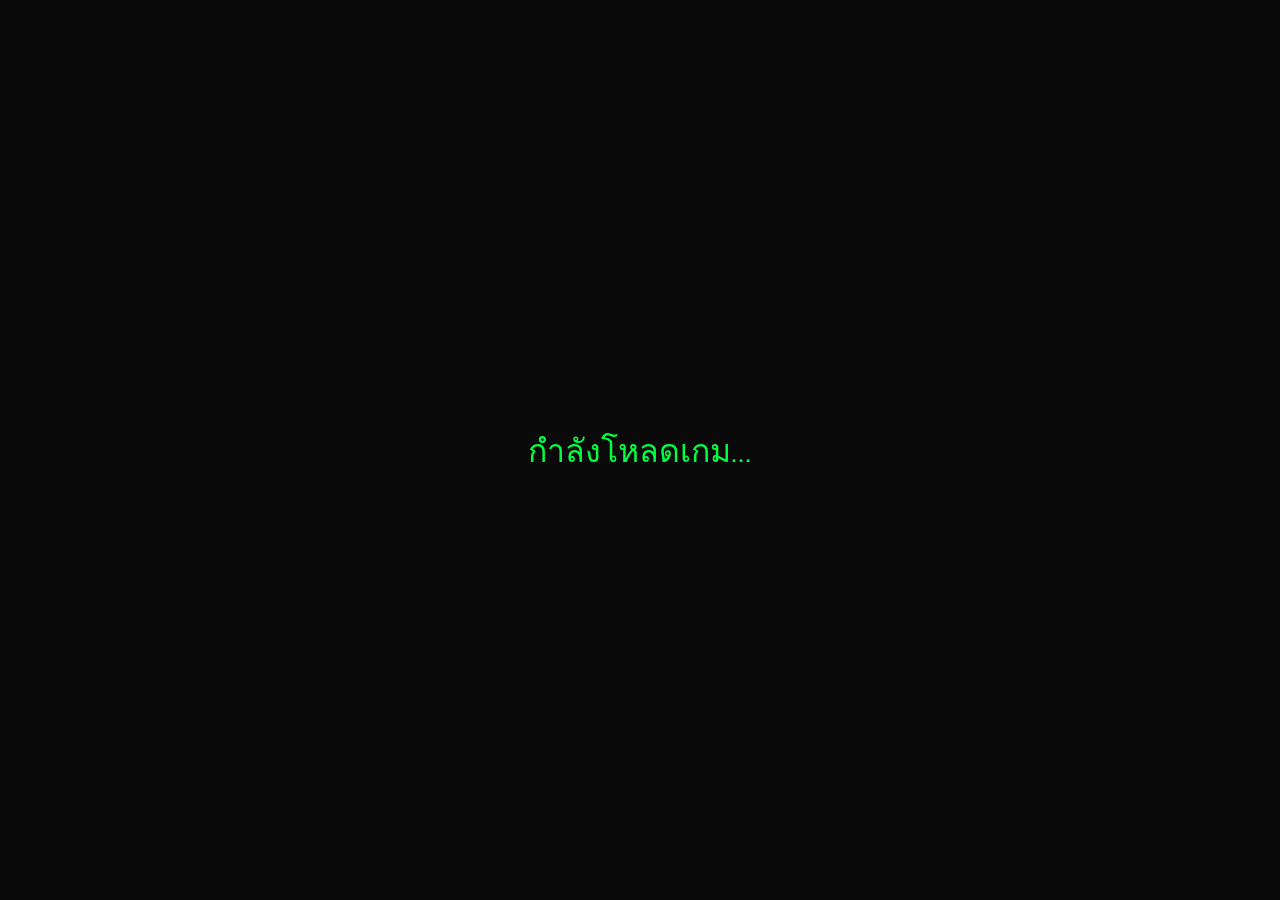
==== commit c8013ef2: "Update index.html" ====
--- a/index.html
+++ b/index.html
@@ -5,15 +5,22 @@
     <meta name="viewport" content="width=device-width, initial-scale=1.0">
     <title>🎮 ARifKunG Hub 🎮</title>
     <link rel="stylesheet" href="style.css">
+    <!-- ถ้าใช้ไฟล์ style.css อยู่แล้ว ไม่ต้องเพิ่ม <style> -->
 </head>
 <body>
     <!-- Loading Screen -->
     <div class="loading-screen" id="loadingScreen">
         <div class="loading-text">🎮 LOADING ARIFKUNG HUB... 🎮</div>
     </div>
+
+    <!-- พื้นหลัง Matrix และ Particles -->
     <div class="matrix-bg"></div>
     <div class="particles" id="particles"></div>
-    <div class="achievement" id="achievement">🏆 Achievement Unlocked: Welcome Gamer!</div>
+
+    <!-- หน้าต่าง Achievement แจ้งเตือน -->
+    <div class="achievement" id="achievement"> ฮั่นแน่มาส่องเว็บจะโดเนทใช่มั้ยล่าาาา </div>
+
+    <!-- ส่วน Header (โปรไฟล์, avatar, ชื่อ ฯลฯ) -->
     <header>
         <div class="gamer-profile">
             <div class="avatar-container">
@@ -25,38 +32,58 @@
             <div class="typing-text">ฮั่นแน่ มาหาเซิฟ VIP ฟรีอะดิ่ !</div>
         </div>
     </header>
+
+    <!-- ปุ่มเปิด/ปิดเกม -->
     <div class="center-btn">
-        <button id="toggleGameBtn" class="main-toggle-btn" onclick="toggleDinoGame()">🦖 เปิด/ปิด เกมไดโนเสาร์</button>
+        <button id="toggleGameBtn" class="main-toggle-btn" onclick="toggleDinoGame()"> เปิด/ปิด เกมไม่หลบเป็นเกย์ </button>
     </div>
+
+    <!-- ส่วนเกม (ซ่อน/แสดงได้) -->
     <div class="mini-games" id="gameContainer" style="display:none;">
         <div class="mini-game">
             <div class="game-container">
-                <h3 class="game-title">🦖 Cyber Dino Runner</h3>
+                <!-- ชื่อเกม -->
+                <h3 class="game-title"> Gay Runner </h3>
+
+                <!-- คะแนนในเกม -->
                 <div class="game-info">
                     <div class="score">Score: <span id="score">0</span></div>
                     <div class="high-score">High: <span id="highScore">0</span></div>
                 </div>
+
+                <!-- ตัว canvas สำหรับวาดเกม -->
                 <canvas id="gameCanvas" class="game-canvas" width="600" height="300"></canvas>
+
+                <!-- กล่อง Game Over -->
                 <div class="game-over" id="gameOver">
-                    <h2>Game Over!</h2>
+                    <h2> คุณเป็นเกย์แล้ว! </h2>
                     <p>Your Score: <span id="finalScore">0</span></p>
                     <button class="control-btn" onclick="restartGame()">Play Again</button>
                 </div>
+
+                <!-- ปุ่มควบคุมเกม -->
                 <div class="game-controls">
                     <button class="control-btn" id="startBtn" onclick="startGame()">Start Game</button>
                     <button class="control-btn" onclick="jumpDino()">Jump (Space)</button>
                     <button class="control-btn" onclick="restartGame()">Restart</button>
                 </div>
+
+                <!-- คำอธิบายวิธีเล่น -->
                 <div class="game-instructions">
                     <strong>🎮 How to Play:</strong><br>
                     • กด <strong>Space</strong> หรือปุ่ม Jump เพื่อกระโดด<br>
-                    • หลีกเลี่ยงกระบองเพชร! 🌵<br>
+                    • หลีกเลี่ยงพี่โต! <br>
                     • คะแนนจะเพิ่มขึ้นเรื่อยๆ ยิ่งอยู่รอดได้นานยิ่งดี!<br>
-                    • เกมจะเร็วขึ้นเรื่อยๆ - ท้าทายสกิลคุณ! 🔥
+                    • เกมจะเร็วขึ้นเรื่อยๆ - ถ้าช้าก็555555! 🔥
                 </div>
+
+                <!-- กล่อง meme/text ปลอบใจ โผล่เมื่อแพ้หรือ combo -->
+                <div id="memeMsg"></div>
             </div>
         </div>
     </div>
+
+    <!-- Social Grid (ลิงก์ Discord/Instagram/Roblox/Donate) -->
     <main class="social-grid">
         <a href="https://discord.gg/gDNxGqr2EC" target="_blank" class="social-card">
             <div class="card-header">
@@ -107,6 +134,13 @@
             </div>
         </a>
     </main>
+
+    <!-- สกรีนโหลด -->
+    <div class="loading-screen" id="loadingScreen">
+        <span class="loading-text">กำลังโหลดเกม...</span>
+    </div>
+
+    <!-- เชื่อม JS เกม -->
     <script src="game.js"></script>
 </body>
-</html>+</html>
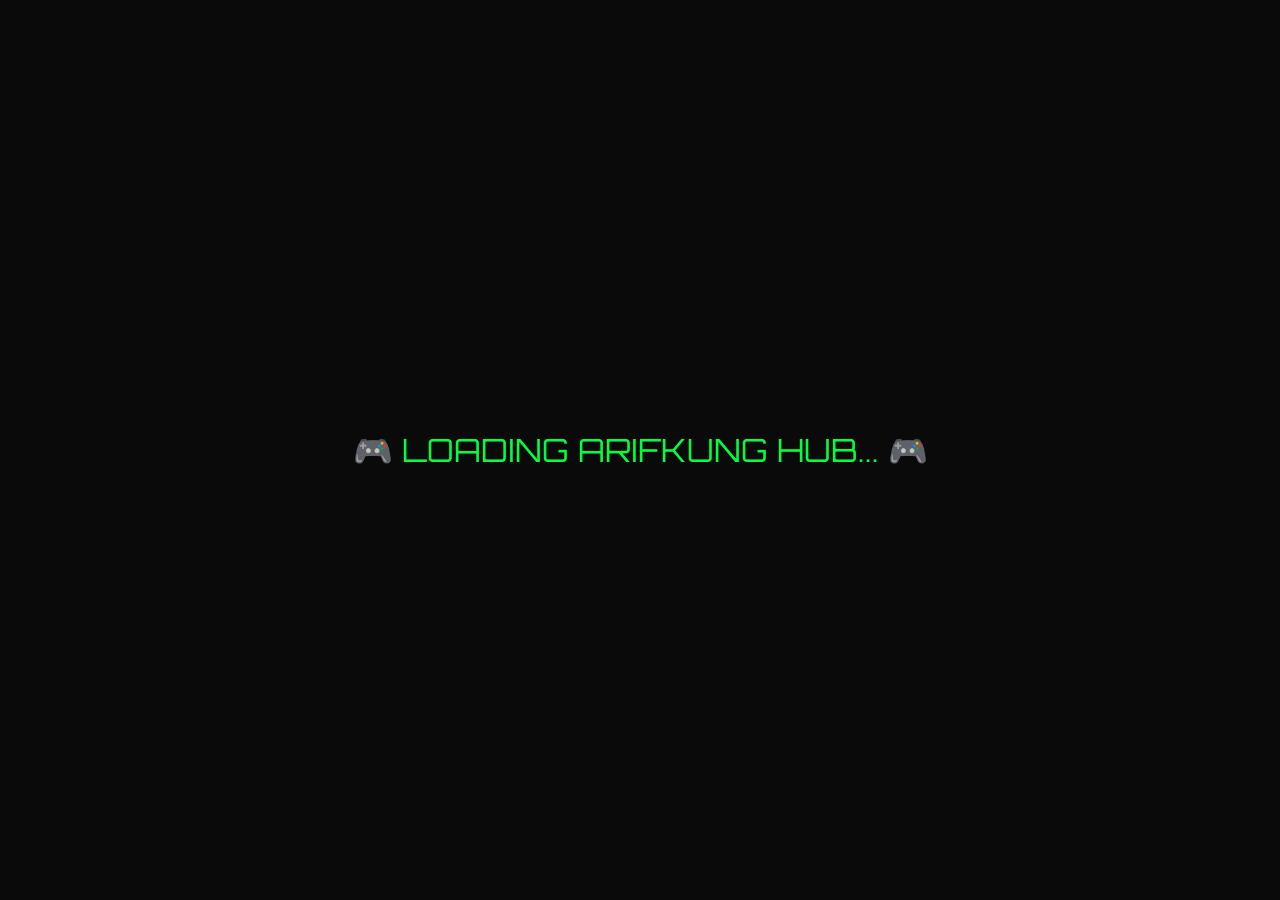
==== commit 5ecd4200: "Update index.html" ====
--- a/index.html
+++ b/index.html
@@ -5,22 +5,15 @@
     <meta name="viewport" content="width=device-width, initial-scale=1.0">
     <title>🎮 ARifKunG Hub 🎮</title>
     <link rel="stylesheet" href="style.css">
-    <!-- ถ้าใช้ไฟล์ style.css อยู่แล้ว ไม่ต้องเพิ่ม <style> -->
 </head>
 <body>
     <!-- Loading Screen -->
     <div class="loading-screen" id="loadingScreen">
         <div class="loading-text">🎮 LOADING ARIFKUNG HUB... 🎮</div>
     </div>
-
-    <!-- พื้นหลัง Matrix และ Particles -->
     <div class="matrix-bg"></div>
     <div class="particles" id="particles"></div>
-
-    <!-- หน้าต่าง Achievement แจ้งเตือน -->
     <div class="achievement" id="achievement"> ฮั่นแน่มาส่องเว็บจะโดเนทใช่มั้ยล่าาาา </div>
-
-    <!-- ส่วน Header (โปรไฟล์, avatar, ชื่อ ฯลฯ) -->
     <header>
         <div class="gamer-profile">
             <div class="avatar-container">
@@ -32,58 +25,40 @@
             <div class="typing-text">ฮั่นแน่ มาหาเซิฟ VIP ฟรีอะดิ่ !</div>
         </div>
     </header>
-
-    <!-- ปุ่มเปิด/ปิดเกม -->
     <div class="center-btn">
         <button id="toggleGameBtn" class="main-toggle-btn" onclick="toggleDinoGame()"> เปิด/ปิด เกมไม่หลบเป็นเกย์ </button>
     </div>
-
-    <!-- ส่วนเกม (ซ่อน/แสดงได้) -->
     <div class="mini-games" id="gameContainer" style="display:none;">
         <div class="mini-game">
             <div class="game-container">
-                <!-- ชื่อเกม -->
-                <h3 class="game-title"> Gay Runner </h3>
-
-                <!-- คะแนนในเกม -->
+                <h3 class="game-title">Gay Runner</h3>
                 <div class="game-info">
                     <div class="score">Score: <span id="score">0</span></div>
                     <div class="high-score">High: <span id="highScore">0</span></div>
                 </div>
-
-                <!-- ตัว canvas สำหรับวาดเกม -->
                 <canvas id="gameCanvas" class="game-canvas" width="600" height="300"></canvas>
-
-                <!-- กล่อง Game Over -->
                 <div class="game-over" id="gameOver">
                     <h2> คุณเป็นเกย์แล้ว! </h2>
                     <p>Your Score: <span id="finalScore">0</span></p>
                     <button class="control-btn" onclick="restartGame()">Play Again</button>
                 </div>
-
-                <!-- ปุ่มควบคุมเกม -->
                 <div class="game-controls">
                     <button class="control-btn" id="startBtn" onclick="startGame()">Start Game</button>
                     <button class="control-btn" onclick="jumpDino()">Jump (Space)</button>
                     <button class="control-btn" onclick="restartGame()">Restart</button>
                 </div>
-
-                <!-- คำอธิบายวิธีเล่น -->
                 <div class="game-instructions">
                     <strong>🎮 How to Play:</strong><br>
                     • กด <strong>Space</strong> หรือปุ่ม Jump เพื่อกระโดด<br>
-                    • หลีกเลี่ยงพี่โต! <br>
+                    • หลีกเลี่ยงกระบองเพชร, กล่อง, หลุม <br>
                     • คะแนนจะเพิ่มขึ้นเรื่อยๆ ยิ่งอยู่รอดได้นานยิ่งดี!<br>
+                    • เก็บเหรียญเพื่อคะแนนพิเศษ<br>
                     • เกมจะเร็วขึ้นเรื่อยๆ - ถ้าช้าก็555555! 🔥
                 </div>
-
-                <!-- กล่อง meme/text ปลอบใจ โผล่เมื่อแพ้หรือ combo -->
                 <div id="memeMsg"></div>
             </div>
         </div>
     </div>
-
-    <!-- Social Grid (ลิงก์ Discord/Instagram/Roblox/Donate) -->
     <main class="social-grid">
         <a href="https://discord.gg/gDNxGqr2EC" target="_blank" class="social-card">
             <div class="card-header">
@@ -134,13 +109,6 @@
             </div>
         </a>
     </main>
-
-    <!-- สกรีนโหลด -->
-    <div class="loading-screen" id="loadingScreen">
-        <span class="loading-text">กำลังโหลดเกม...</span>
-    </div>
-
-    <!-- เชื่อม JS เกม -->
     <script src="game.js"></script>
 </body>
 </html>
--- a/style.css
+++ b/style.css
@@ -9,6 +9,7 @@
     overflow-x: hidden;
     position: relative;
 }
+
 /* Matrix Background */
 .matrix-bg {
     position: fixed; top: 0; left: 0; width: 100%; height: 100%;
@@ -196,4 +197,4 @@
 }
 .game-over.show { display: block; }
 .game-over h2 { color: #ff006e; font-family: 'Orbitron', monospace; margin-bottom: 1rem; font-size: 2rem; }
-.game-over p { color: #00ff41; margin-bottom: 1.5rem; font-size: 1.1rem; }+.game-over p { color: #00ff41; margin-bottom: 1.5rem; font-size: 1.1rem; }
